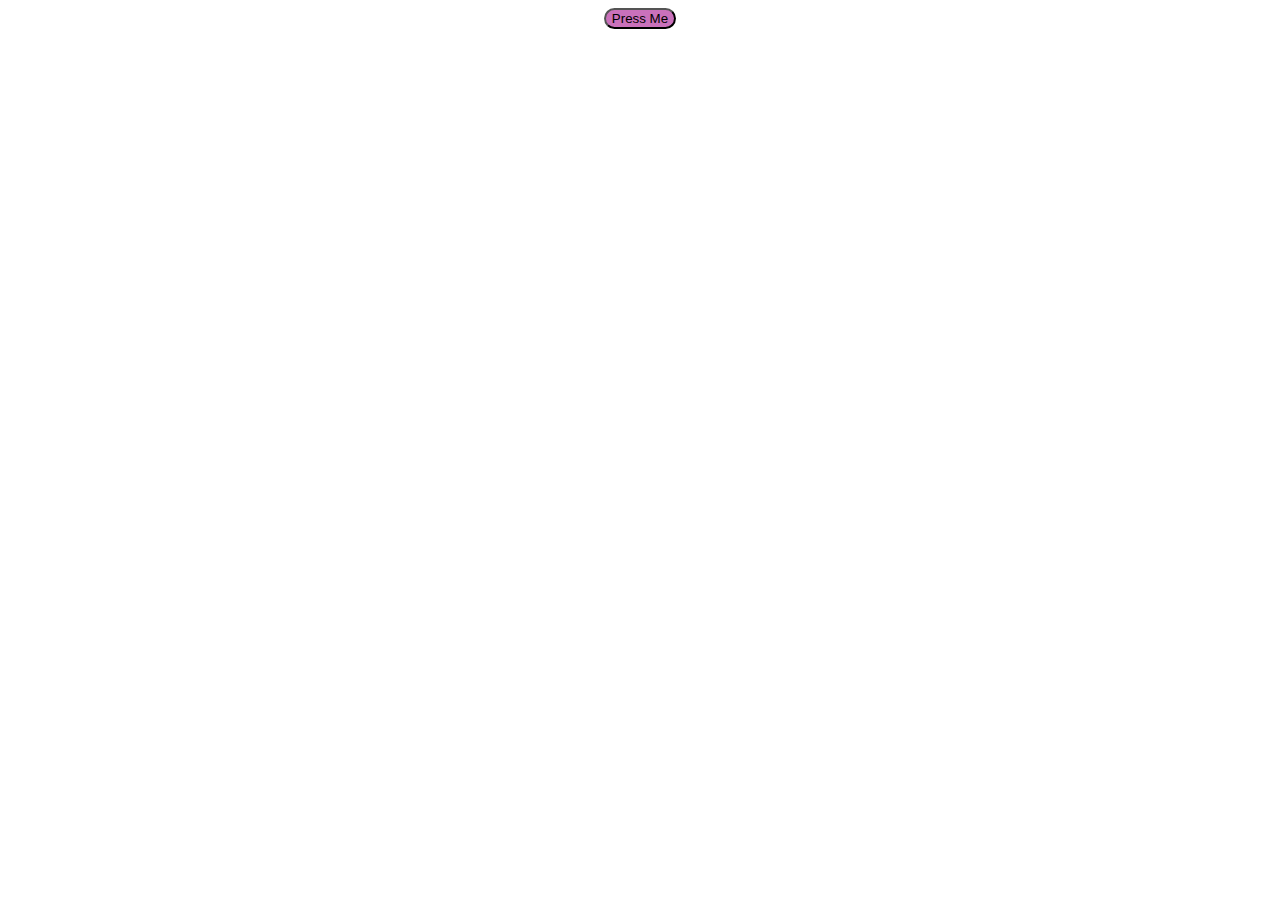
==== index.html @ 7a1bb98a "styling" ====
<!DOCTYPE html>
<html lang="en">
<head>
    <meta charset="UTF-8">
    <meta name="viewport" content="width=device-width, initial-scale=1.0">
    <title>Document</title>
    <link rel="stylesheet" href="styles.css">

</head>
<body>
    <a href="./holly.html">
    <button style="font: size 20px; background-color: #CA71BB; color: black; border-radius: 25px;">Press Me</button>

    </a>
</body>
</html>
---- styles.css ----
body{
margin: 50;
text-align: center

}
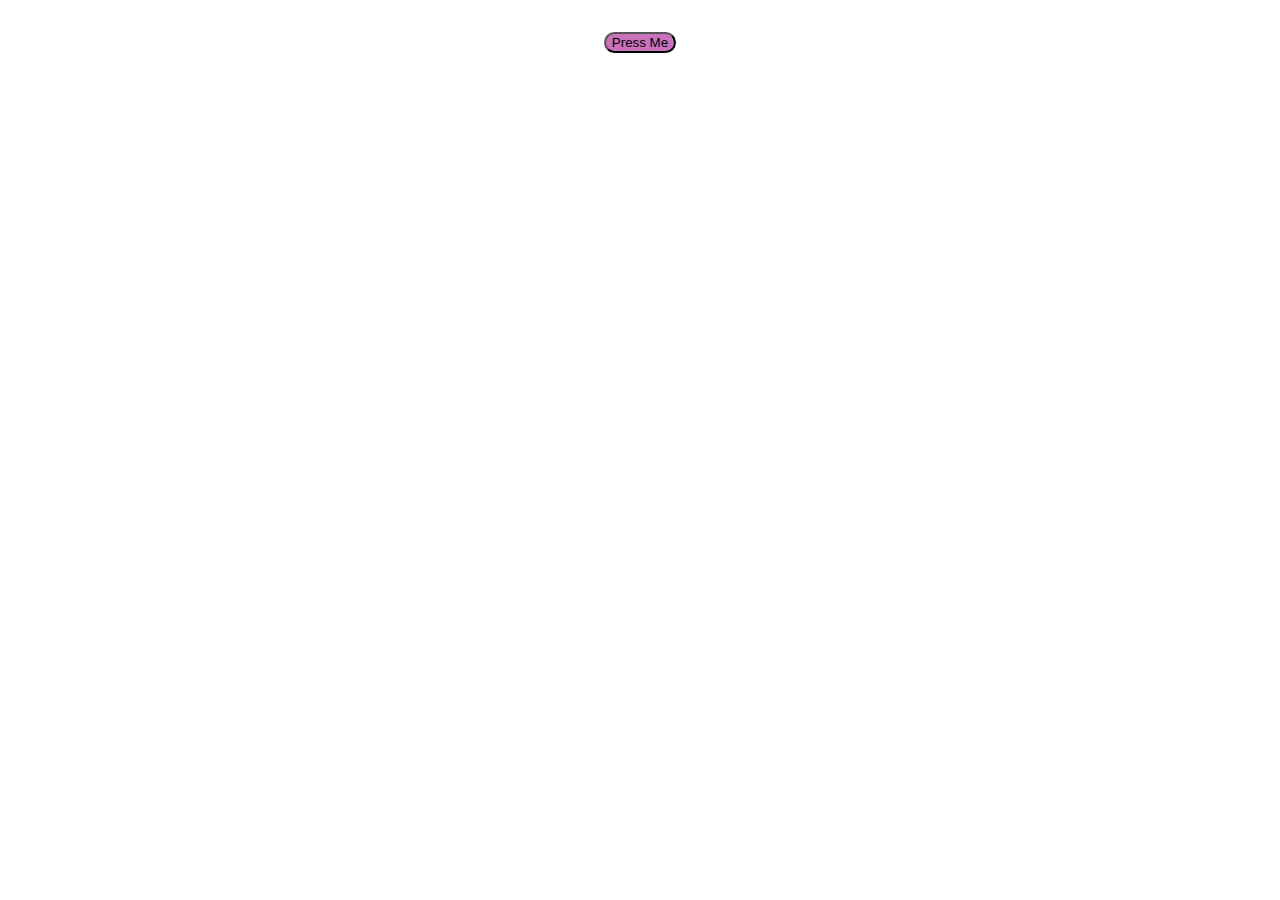
==== commit c5f097bf: "fontmargin" ====
--- a/index.html
+++ b/index.html
@@ -3,13 +3,13 @@
 <head>
     <meta charset="UTF-8">
     <meta name="viewport" content="width=device-width, initial-scale=1.0">
-    <title>Document</title>
+    <title>hollybug</title>
     <link rel="stylesheet" href="styles.css">
 
 </head>
 <body>
     <a href="./holly.html">
-    <button style="font: size 20px; background-color: #CA71BB; color: black; border-radius: 25px;">Press Me</button>
+    <button style="font: size 25px; background-color: #CA71BB; color: black; border-radius: 25px;">Press Me</button>
 
     </a>
 </body>
--- a/styles.css
+++ b/styles.css
@@ -1,5 +1,5 @@
 body{
-margin: 50;
+margin: 2rem;
 text-align: center
 
 }